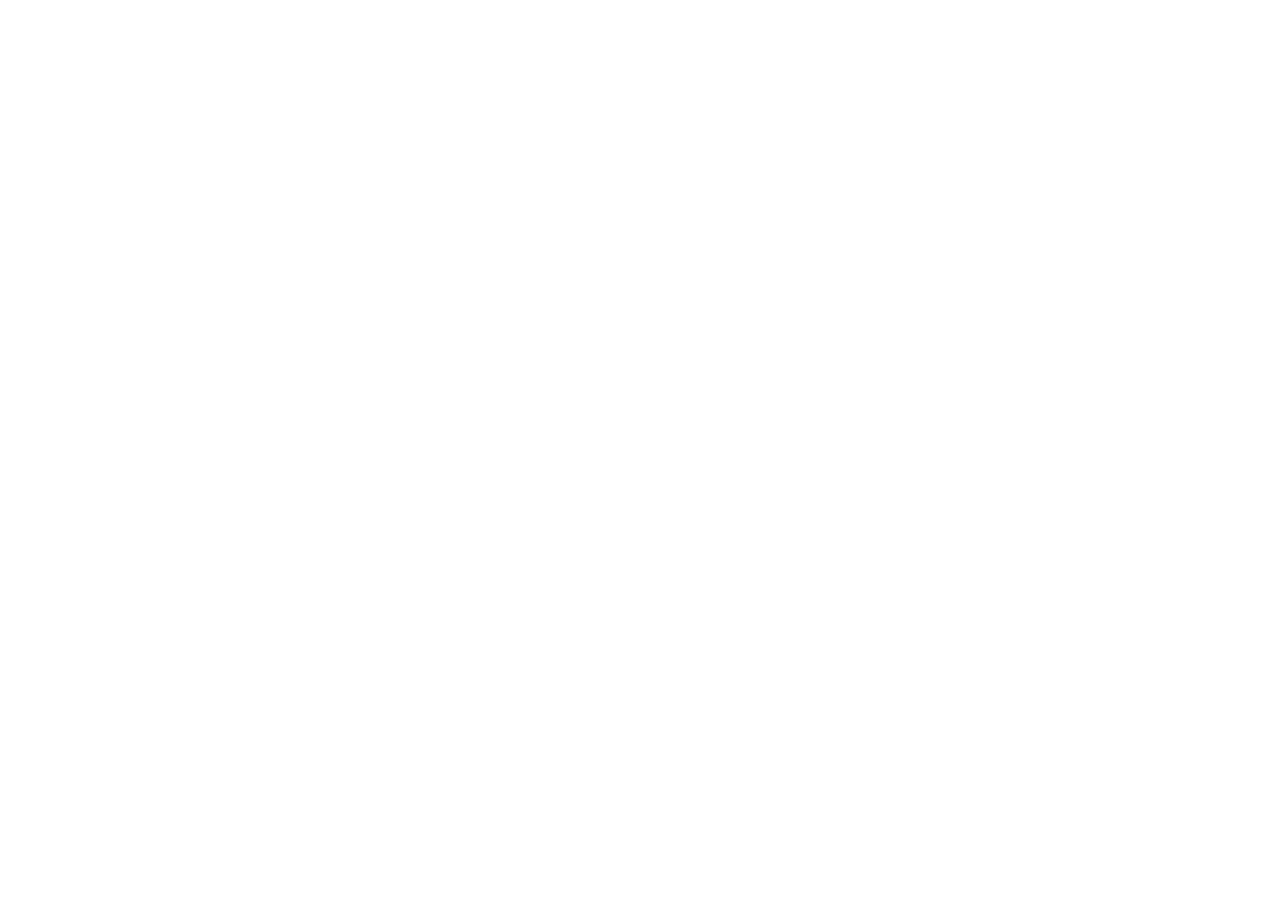
==== atvd2.html @ 4c2cb47e "FimAtvd1" ====
<!DOCTYPE html>
<html lang="en">
<head>
    <meta charset="UTF-8">
    <meta name="viewport" content="width=device-width, initial-scale=1.0">
    <title>Atividade 2</title>
    <script src="Atividades/Atividade 2.js"></script>
</head>
<body>

</br>

<!-- QUESTÃO 1 -->
    <p>

    </br>
    </br>

    </p>

</body>
</html>
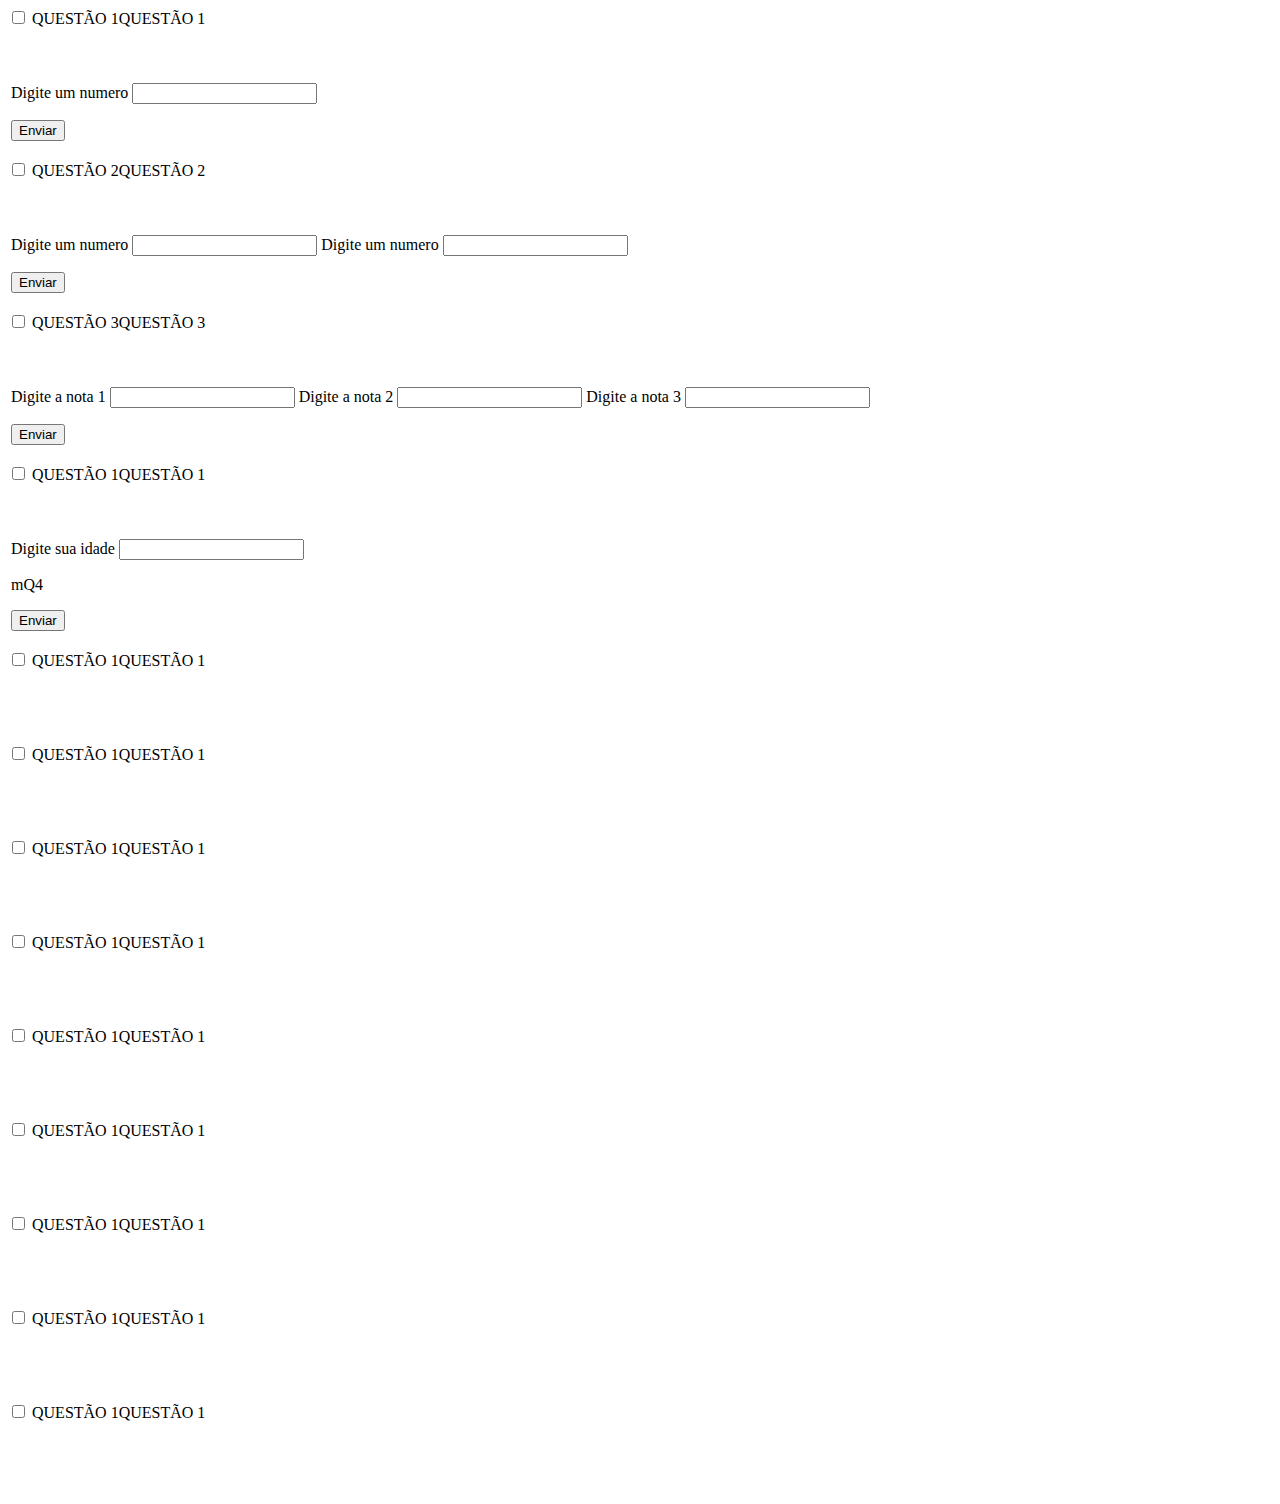
==== commit 717b0723: "bunito" ====
--- a/atvd2.html
+++ b/atvd2.html
@@ -1,22 +1,318 @@
 <!DOCTYPE html>
 <html lang="en">
+
 <head>
     <meta charset="UTF-8">
     <meta name="viewport" content="width=device-width, initial-scale=1.0">
     <title>Atividade 2</title>
     <script src="Atividades/Atividade 2.js"></script>
+    <link rel="stylesheet" href="styles.css">
 </head>
+
 <body>
-
-</br>
-
-<!-- QUESTÃO 1 -->
-    <p>
-
-    </br>
-    </br>
-
-    </p>
-
+    <!-- MODELO BASE
+<!- - QUESTÃO 1 - ->
+<div class="tb">
+    <input type="checkbox"/>
+    <span>QUESTÃO 1</span><span>QUESTÃO 1</span>
+    <table class="collapsible" id="collapsible1">
+        <tr>
+            <td>
+
+                <p>
+                    
+                </br>
+                </br>
+
+                </p>
+
+            </td>
+        </tr>   
+    </table>    
+</div>
 </body>
+</html> -->
+
+    <!-- QUESTÃO 1 -->
+    <div class="tb">
+        <input type="checkbox" />
+        <span>QUESTÃO 1</span><span>QUESTÃO 1</span>
+        <table class="collapsible" id="collapsible1">
+            <tr>
+                <td>
+
+                    <p>
+
+                        </br>
+                        </br>
+
+                        <label for="num1">Digite um numero</label>
+                        <input type="number" id="num1">
+                    <p id="mQ1"></p>
+                    <button onclick="Q1()">Enviar</button>
+
+                    </p>
+
+                </td>
+            </tr>
+        </table>
+    </div>
+
+    <!-- QUESTÃO 2 -->
+    <div class="tb">
+        <input type="checkbox" />
+        <span>QUESTÃO 2</span><span>QUESTÃO 2</span>
+        <table class="collapsible" id="collapsible1">
+            <tr>
+                <td>
+
+                    <p>
+
+                        </br>
+                        </br>
+                        <label for="num2">Digite um numero</label>
+                        <input type="number" id="num2">
+                        <label for="num22">Digite um numero</label>
+                        <input type="number" id="num22">
+                    <p id="mQ2"></p>
+                    <button onclick="Q2()">Enviar</button>
+
+                    </p>
+
+                </td>
+            </tr>
+        </table>
+    </div>
+
+    <!-- QUESTÃO 3 -->
+    <div class="tb">
+        <input type="checkbox" />
+        <span>QUESTÃO 3</span><span>QUESTÃO 3</span>
+        <table class="collapsible" id="collapsible1">
+            <tr>
+                <td>
+
+                    <p>
+
+                        </br>
+                        </br>
+                        <label for="nota3">Digite a nota 1</label>
+                        <input type="number" id="nota3">
+                        <label for="nota33">Digite a nota 2</label>
+                        <input type="number" id="nota33">
+                        <label for="nota333">Digite a nota 3</label>
+                        <input type="number" id="nota333">
+                    <p id="mQ3"></p>
+                    <button onclick="Q3()">Enviar</button>
+                    </p>
+
+                </td>
+            </tr>
+        </table>
+    </div>
+    <!-- QUESTÃO 4 -->
+    <div class="tb">
+        <input type="checkbox" />
+        <span>QUESTÃO 1</span><span>QUESTÃO 1</span>
+        <table class="collapsible" id="collapsible1">
+            <tr>
+                <td>
+
+                    <p>
+
+                        </br>
+                        </br>
+                        <label for="idade4">Digite sua idade</label>
+                        <input type="number" id="idade4">
+                    <p id="mQ4">mQ4</p>
+                    <button onclick="Q3()">Enviar</button>
+                    </p>
+
+                </td>
+            </tr>
+        </table>
+    </div>
+    <!-- QUESTÃO 5 -->
+    <div class="tb">
+        <input type="checkbox" />
+        <span>QUESTÃO 1</span><span>QUESTÃO 1</span>
+        <table class="collapsible" id="collapsible1">
+            <tr>
+                <td>
+
+                    <p>
+
+                        </br>
+                        </br>
+
+                    </p>
+
+                </td>
+            </tr>
+        </table>
+    </div>
+    <!-- QUESTÃO 6 -->
+    <div class="tb">
+        <input type="checkbox" />
+        <span>QUESTÃO 1</span><span>QUESTÃO 1</span>
+        <table class="collapsible" id="collapsible1">
+            <tr>
+                <td>
+
+                    <p>
+
+                        </br>
+                        </br>
+
+                    </p>
+
+                </td>
+            </tr>
+        </table>
+    </div>
+    <!-- QUESTÃO 7 -->
+    <div class="tb">
+        <input type="checkbox" />
+        <span>QUESTÃO 1</span><span>QUESTÃO 1</span>
+        <table class="collapsible" id="collapsible1">
+            <tr>
+                <td>
+
+                    <p>
+
+                        </br>
+                        </br>
+
+                    </p>
+
+                </td>
+            </tr>
+        </table>
+    </div>
+    <!-- QUESTÃO 8 -->
+    <div class="tb">
+        <input type="checkbox" />
+        <span>QUESTÃO 1</span><span>QUESTÃO 1</span>
+        <table class="collapsible" id="collapsible1">
+            <tr>
+                <td>
+
+                    <p>
+
+                        </br>
+                        </br>
+
+                    </p>
+
+                </td>
+            </tr>
+        </table>
+    </div>
+    <!-- QUESTÃO 9 -->
+    <div class="tb">
+        <input type="checkbox" />
+        <span>QUESTÃO 1</span><span>QUESTÃO 1</span>
+        <table class="collapsible" id="collapsible1">
+            <tr>
+                <td>
+
+                    <p>
+
+                        </br>
+                        </br>
+
+                    </p>
+
+                </td>
+            </tr>
+        </table>
+    </div>
+    <!-- QUESTÃO 10 -->
+    <div class="tb">
+        <input type="checkbox" />
+        <span>QUESTÃO 1</span><span>QUESTÃO 1</span>
+        <table class="collapsible" id="collapsible1">
+            <tr>
+                <td>
+
+                    <p>
+
+                        </br>
+                        </br>
+
+                    </p>
+
+                </td>
+            </tr>
+        </table>
+    </div>
+    <!-- QUESTÃO 11 -->
+    <div class="tb">
+        <input type="checkbox" />
+        <span>QUESTÃO 1</span><span>QUESTÃO 1</span>
+        <table class="collapsible" id="collapsible1">
+            <tr>
+                <td>
+
+                    <p>
+
+                        </br>
+                        </br>
+
+                    </p>
+
+                </td>
+            </tr>
+        </table>
+    </div>
+    <!-- QUESTÃO 12 -->
+    <div class="tb">
+        <input type="checkbox" />
+        <span>QUESTÃO 1</span><span>QUESTÃO 1</span>
+        <table class="collapsible" id="collapsible1">
+            <tr>
+                <td>
+
+                    <p>
+
+                        </br>
+                        </br>
+
+                    </p>
+
+                </td>
+            </tr>
+        </table>
+    </div>
+    <!-- QUESTÃO 13 -->
+    <div class="tb">
+        <input type="checkbox" />
+        <span>QUESTÃO 1</span><span>QUESTÃO 1</span>
+        <table class="collapsible" id="collapsible1">
+            <tr>
+                <td>
+
+                    <p>
+
+                        </br>
+                        </br>
+
+                    </p>
+
+                </td>
+            </tr>
+        </table>
+    </div>
+
+
+
+
+</body>
+
+</html>
+</body>
+
+</html>
+</body>
+
 </html>--- a/styles.css
+++ b/styles.css
@@ -0,0 +1,22 @@
+.faq {
+    width: 100%;
+}
+
+.question {
+    border: 1px solid #ccc;
+    margin-bottom: 10px;
+    padding: 10px;
+}
+
+.question h2 {
+    margin: 0;
+    cursor: pointer;
+}
+
+.answer {
+    display: none;
+}
+
+.question.open .answer {
+    display: block;
+}